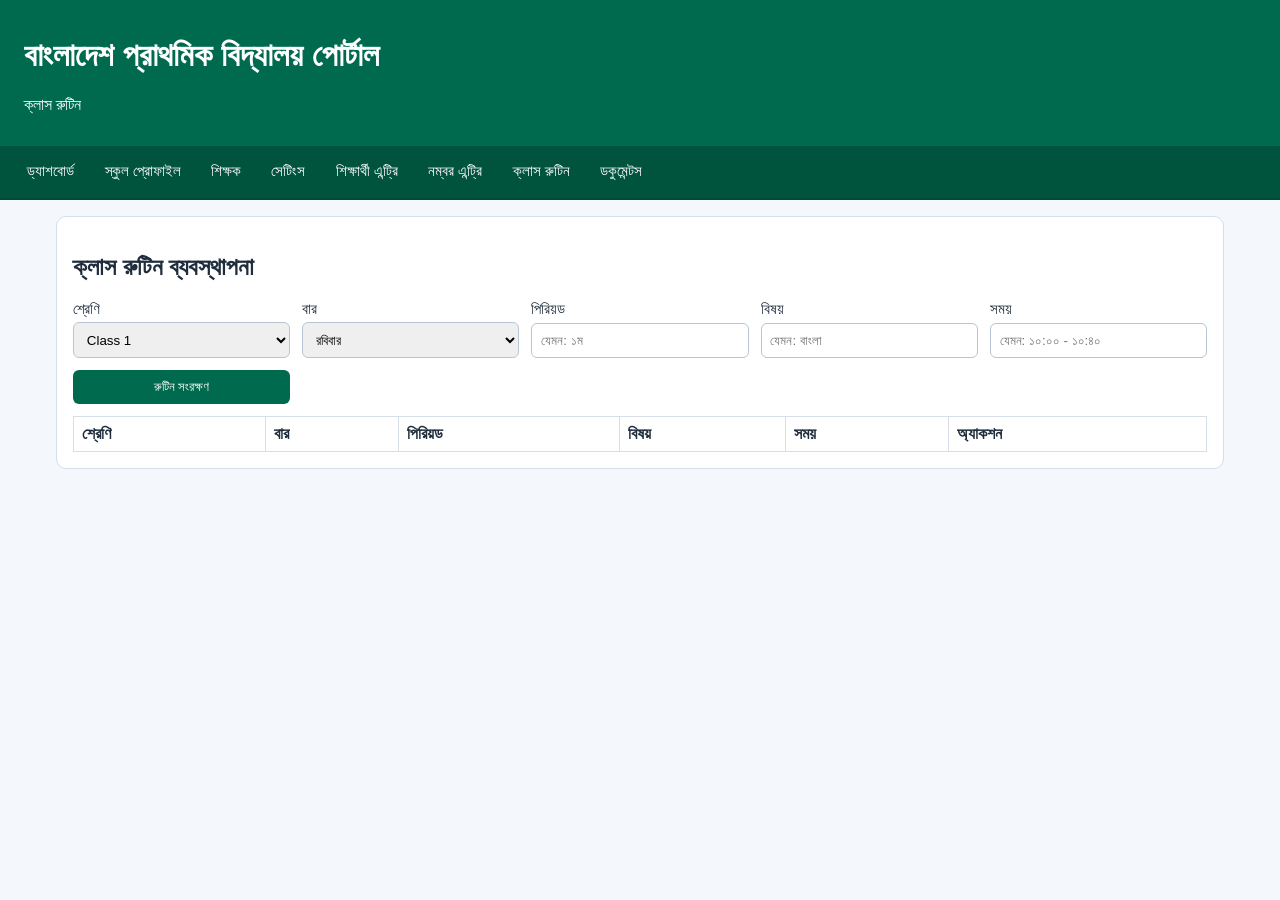
==== class-routine.html @ e07a28d9 "Add class routine page and menu integration" ====
<!DOCTYPE html><html lang="bn"><head><meta charset="UTF-8" /><meta name="viewport" content="width=device-width, initial-scale=1.0" /><title>ক্লাস রুটিন</title><link rel="stylesheet" href="styles.css" /></head><body>
<header><h1>বাংলাদেশ প্রাথমিক বিদ্যালয় পোর্টাল</h1><p>ক্লাস রুটিন</p></header>
<nav class="menu-bar"><a href="index.html">ড্যাশবোর্ড</a><a href="school-profile.html">স্কুল প্রোফাইল</a><a href="teachers.html">শিক্ষক</a><a href="configure.html">সেটিংস</a><a href="students.html">শিক্ষার্থী এন্ট্রি</a><a href="marks.html">নম্বর এন্ট্রি</a><a href="class-routine.html">ক্লাস রুটিন</a><a href="documents.html">ডকুমেন্টস</a></nav>
<main><section class="card"><h2>ক্লাস রুটিন ব্যবস্থাপনা</h2><form id="routineForm" class="grid"><label>শ্রেণি <select name="className" required><option>Class 1</option><option>Class 2</option><option>Class 3</option><option>Class 4</option><option>Class 5</option></select></label><label>বার <select name="day" required><option>রবিবার</option><option>সোমবার</option><option>মঙ্গলবার</option><option>বুধবার</option><option>বৃহস্পতিবার</option></select></label><label>পিরিয়ড <input name="period" required placeholder="যেমন: ১ম" /></label><label>বিষয় <input name="subject" required placeholder="যেমন: বাংলা" /></label><label>সময় <input name="time" required placeholder="যেমন: ১০:০০ - ১০:৪০" /></label><button type="submit">রুটিন সংরক্ষণ</button></form><div class="table-wrap"><table><thead><tr><th>শ্রেণি</th><th>বার</th><th>পিরিয়ড</th><th>বিষয়</th><th>সময়</th><th>অ্যাকশন</th></tr></thead><tbody id="routineTableBody"></tbody></table></div></section></main>
<script src="documentGenerators.js"></script><script src="app.js"></script></body></html>
---- styles.css ----
:root {
  --bg: #f4f8fc;
  --card: #ffffff;
  --text: #1f2d3d;
  --accent: #006a4e;
  --danger: #ba1a1a;
  --border: #d6deea;
}

* { box-sizing: border-box; }
body {
  margin: 0;
  font-family: Arial, sans-serif;
  background: var(--bg);
  color: var(--text);
}
header, footer {
  background: var(--accent);
  color: #fff;
  padding: 1rem 1.5rem;
}
.menu-bar {
  display: flex;
  flex-wrap: wrap;
  gap: 0.5rem;
  align-items: center;
  padding: 0.65rem 1rem;
  background: #00543e;
  border-bottom: 2px solid #014c38;
  position: sticky;
  top: 0;
  z-index: 100;
}
.menu-bar a {
  color: #fff;
  text-decoration: none;
  font-size: 0.92rem;
  padding: 0.45rem 0.7rem;
  border-radius: 6px;
}
.menu-bar a:hover,
.menu-bar a:focus-visible {
  background: rgba(255, 255, 255, 0.15);
}
main {
  max-width: 1200px;
  margin: 1rem auto;
  padding: 0 1rem 2rem;
  display: grid;
  gap: 1rem;
}
.card {
  background: var(--card);
  border: 1px solid var(--border);
  border-radius: 10px;
  padding: 1rem;
}
.stats-grid {
  display: grid;
  grid-template-columns: repeat(auto-fit, minmax(150px, 1fr));
  gap: 0.75rem;
  margin-bottom: 1rem;
}
.stat-card {
  border: 1px solid var(--border);
  border-radius: 8px;
  padding: 0.75rem;
  background: #f9fbff;
}
.stat-card h4 {
  margin: 0 0 0.35rem;
  font-size: 0.9rem;
  color: #37506d;
}
.stat-card p {
  margin: 0;
  font-size: 1.2rem;
  font-weight: bold;
}
.distribution { display: grid; gap: 0.5rem; margin-bottom: 1rem; }
.dist-row {
  display: grid;
  grid-template-columns: 100px 1fr 40px;
  align-items: center;
  gap: 0.5rem;
}
.bar-wrap {
  height: 10px;
  background: #dce7f4;
  border-radius: 20px;
}
.bar {
  height: 100%;
  background: var(--accent);
  border-radius: 20px;
}
.grid {
  display: grid;
  grid-template-columns: repeat(auto-fit, minmax(200px, 1fr));
  gap: 0.75rem;
}
label { display: grid; gap: 0.25rem; font-size: 0.92rem; }
.checkbox {
  display: flex;
  align-items: center;
  gap: 0.5rem;
  align-self: end;
}
input, select, button {
  padding: 0.55rem;
  border: 1px solid #b7c5d7;
  border-radius: 6px;
}
.file-input {
  border: 1px dashed #9fb2cb;
  padding: 0.5rem;
  border-radius: 6px;
}
button {
  background: var(--accent);
  color: #fff;
  border: none;
  cursor: pointer;
}
button:hover { opacity: 0.92; }
button.danger { background: var(--danger); }
.toolbar {
  display: flex;
  flex-wrap: wrap;
  gap: 0.75rem;
  align-items: end;
}
.table-wrap { overflow-x: auto; }
table {
  width: 100%;
  border-collapse: collapse;
  margin-top: 0.75rem;
}
th, td {
  border: 1px solid var(--border);
  padding: 0.5rem;
  text-align: left;
}
.doc-buttons {
  display: flex;
  flex-wrap: wrap;
  gap: 0.5rem;
  margin: 0.75rem 0;
}
.output {
  border: 1px dashed var(--border);
  border-radius: 8px;
  background: #fcfdff;
  min-height: 220px;
  padding: 1rem;
}
.output h3 { margin-top: 0; }
.doc-sheet {
  border: 2px solid #003f2e;
  border-radius: 10px;
  padding: 1rem;
  background: #fff;
}
.doc-head {
  border-bottom: 1px solid #bfd2ea;
  margin-bottom: 0.75rem;
}
.doc-head h3 { margin: 0 0 0.35rem; }
.doc-head p, .doc-foot { margin: 0.2rem 0; font-size: 0.9rem; }
.doc-body .doc-note {
  background: #f3f8ff;
  border-left: 4px solid #3b6ea8;
  padding: 0.4rem 0.6rem;
}
.doc-admit { border-color: #0d7c5f; }
.doc-seat { border-color: #1d4b8f; }
.doc-progress { border-color: #7b3f00; }
.doc-tabulation { border-color: #5b2d82; }
.doc-marksheet { border-color: #b0422a; }
@media print {
  body * { visibility: hidden; }
  .menu-bar { display: none; }
  #documentOutput, #documentOutput * { visibility: visible; }
  #documentOutput {
    position: absolute;
    top: 0;
    left: 0;
    width: 100%;
    border: none;
  }
}
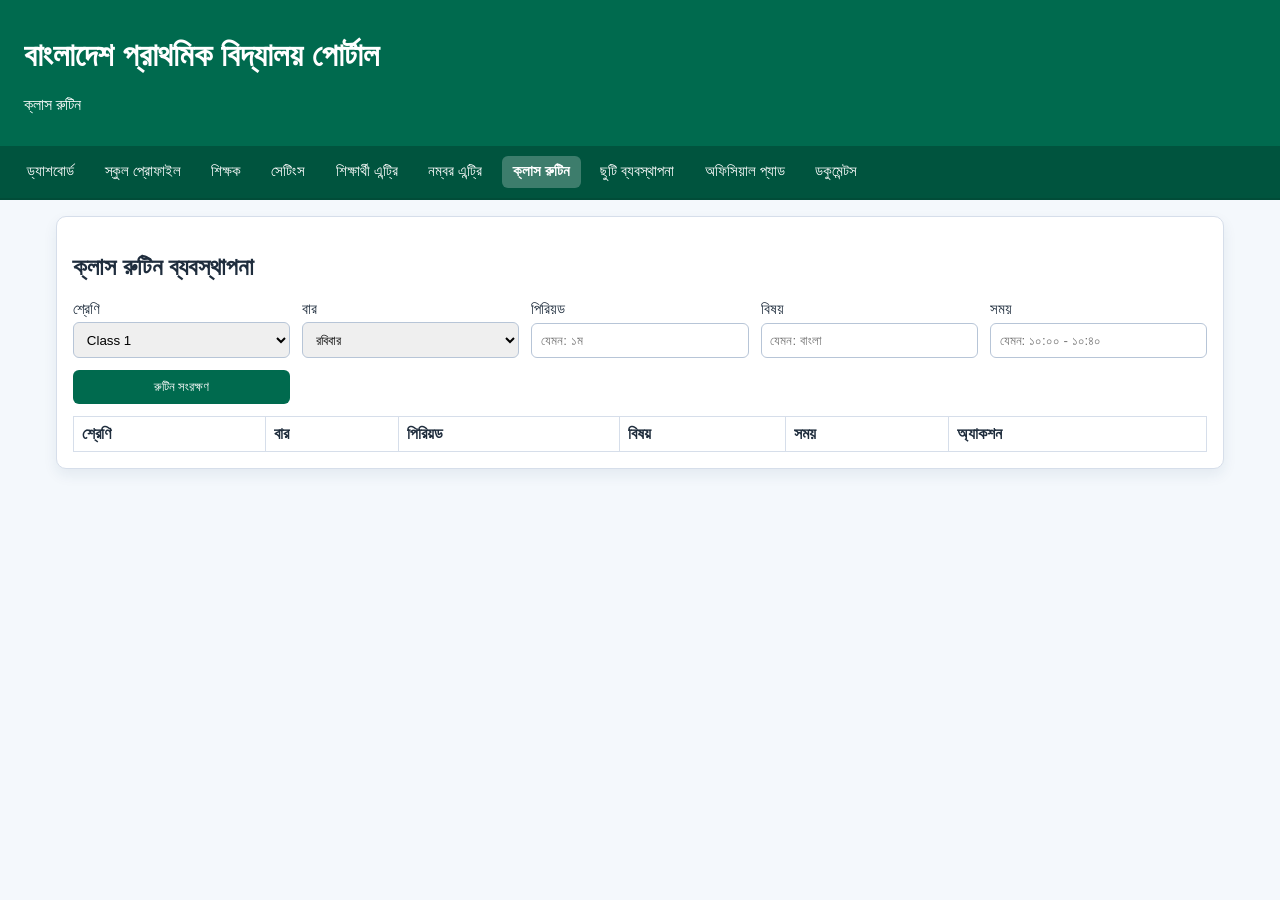
==== commit b2d69415: "Make student section field optional across UI and seat plan" ====
--- a/class-routine.html
+++ b/class-routine.html
@@ -1,5 +1,5 @@
 <!DOCTYPE html><html lang="bn"><head><meta charset="UTF-8" /><meta name="viewport" content="width=device-width, initial-scale=1.0" /><title>ক্লাস রুটিন</title><link rel="stylesheet" href="styles.css" /></head><body>
 <header><h1>বাংলাদেশ প্রাথমিক বিদ্যালয় পোর্টাল</h1><p>ক্লাস রুটিন</p></header>
-<nav class="menu-bar"><a href="index.html">ড্যাশবোর্ড</a><a href="school-profile.html">স্কুল প্রোফাইল</a><a href="teachers.html">শিক্ষক</a><a href="configure.html">সেটিংস</a><a href="students.html">শিক্ষার্থী এন্ট্রি</a><a href="marks.html">নম্বর এন্ট্রি</a><a href="class-routine.html">ক্লাস রুটিন</a><a href="documents.html">ডকুমেন্টস</a></nav>
+<nav class="menu-bar"><a href="index.html">ড্যাশবোর্ড</a><a href="school-profile.html">স্কুল প্রোফাইল</a><a href="teachers.html">শিক্ষক</a><a href="configure.html">সেটিংস</a><a href="students.html">শিক্ষার্থী এন্ট্রি</a><a href="marks.html">নম্বর এন্ট্রি</a><a href="class-routine.html">ক্লাস রুটিন</a><a href="leave-management.html">ছুটি ব্যবস্থাপনা</a><a href="official-pad.html">অফিসিয়াল প্যাড</a><a href="documents.html">ডকুমেন্টস</a></nav>
 <main><section class="card"><h2>ক্লাস রুটিন ব্যবস্থাপনা</h2><form id="routineForm" class="grid"><label>শ্রেণি <select name="className" required><option>Class 1</option><option>Class 2</option><option>Class 3</option><option>Class 4</option><option>Class 5</option></select></label><label>বার <select name="day" required><option>রবিবার</option><option>সোমবার</option><option>মঙ্গলবার</option><option>বুধবার</option><option>বৃহস্পতিবার</option></select></label><label>পিরিয়ড <input name="period" required placeholder="যেমন: ১ম" /></label><label>বিষয় <input name="subject" required placeholder="যেমন: বাংলা" /></label><label>সময় <input name="time" required placeholder="যেমন: ১০:০০ - ১০:৪০" /></label><button type="submit">রুটিন সংরক্ষণ</button></form><div class="table-wrap"><table><thead><tr><th>শ্রেণি</th><th>বার</th><th>পিরিয়ড</th><th>বিষয়</th><th>সময়</th><th>অ্যাকশন</th></tr></thead><tbody id="routineTableBody"></tbody></table></div></section></main>
 <script src="documentGenerators.js"></script><script src="app.js"></script></body></html>
--- a/styles.css
+++ b/styles.css
@@ -42,6 +42,10 @@
 .menu-bar a:focus-visible {
   background: rgba(255, 255, 255, 0.15);
 }
+.menu-bar a.active {
+  background: rgba(255, 255, 255, 0.24);
+  font-weight: 700;
+}
 main {
   max-width: 1200px;
   margin: 1rem auto;
@@ -54,6 +58,7 @@
   border: 1px solid var(--border);
   border-radius: 10px;
   padding: 1rem;
+  box-shadow: 0 6px 14px rgba(29, 59, 100, 0.08);
 }
 .stats-grid {
   display: grid;
@@ -121,9 +126,14 @@
   color: #fff;
   border: none;
   cursor: pointer;
-}
-button:hover { opacity: 0.92; }
+  transition: transform 0.14s ease, box-shadow 0.14s ease;
+}
+button:hover { opacity: 0.92; transform: translateY(-1px); box-shadow: 0 4px 10px rgba(0, 0, 0, 0.12); }
 button.danger { background: var(--danger); }
+input:focus, select:focus {
+  outline: 2px solid #7fb4ff;
+  border-color: #4e87d8;
+}
 .toolbar {
   display: flex;
   flex-wrap: wrap;
@@ -177,6 +187,25 @@
 .doc-progress { border-color: #7b3f00; }
 .doc-tabulation { border-color: #5b2d82; }
 .doc-marksheet { border-color: #b0422a; }
+.toast {
+  position: fixed;
+  right: 16px;
+  bottom: 16px;
+  background: #1f2d3d;
+  color: #fff;
+  padding: 0.7rem 1rem;
+  border-radius: 8px;
+  opacity: 0;
+  transform: translateY(10px);
+  transition: opacity 0.2s ease, transform 0.2s ease;
+  z-index: 9999;
+}
+.toast.show {
+  opacity: 1;
+  transform: translateY(0);
+}
+.toast-success { background: #146c43; }
+.toast-error { background: #b42318; }
 @media print {
   body * { visibility: hidden; }
   .menu-bar { display: none; }
